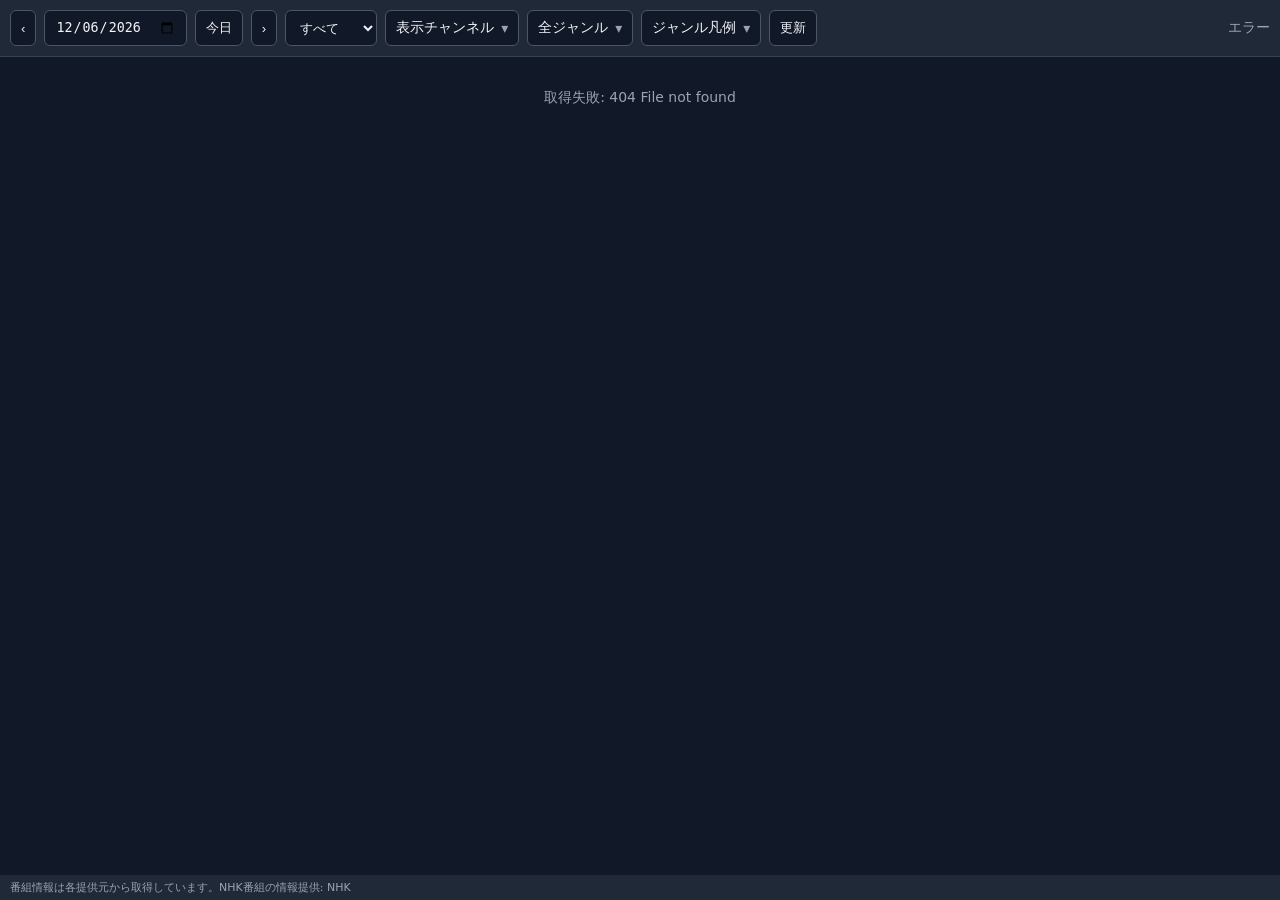
==== jk_epg/app/wwwroot/index.html @ f50b56eb "Persist selectable EPG channels" ====
<!doctype html>
<html lang="ja">
<head>
  <meta charset="utf-8">
  <meta name="viewport" content="width=device-width,initial-scale=1">
  <title>JK EPG</title>
  <link rel="stylesheet" href="./style.css">
</head>
<body>
  <header>
    <button id="prev" aria-label="前日">‹</button>
    <input id="date" type="date">
    <button id="today">今日</button>
    <button id="next" aria-label="翌日">›</button>
    <select id="band" aria-label="放送波">
      <option value="all">すべて</option>
      <option value="terrestrial">地上波</option>
      <option value="bs">BS・CS</option>
    </select>
    <details id="channel-filter">
      <summary id="channel-filter-summary">表示チャンネル</summary>
      <div id="channel-filter-panel">
        <div class="channel-filter-actions">
          <button type="button" data-channel-selection="all">全選択</button>
          <button type="button" data-channel-selection="terrestrial">地上波</button>
          <button type="button" data-channel-selection="bs">BS・CS</button>
          <button type="button" data-channel-selection="none">全解除</button>
        </div>
        <div id="channel-filter-options"></div>
      </div>
    </details>
    <details id="genre-filter">
      <summary id="genre-filter-summary">全ジャンル</summary>
      <div id="genre-filter-panel">
        <button id="genre-filter-clear" type="button">全ジャンルに戻す</button>
        <div id="genre-filter-options"></div>
      </div>
    </details>
    <details id="legend">
      <summary>ジャンル凡例</summary>
      <div id="legend-items"></div>
    </details>
    <button id="reload">更新</button>
    <span id="status" role="status"></span>
  </header>
  <main id="viewport">
    <div id="loading">番組表を読み込んでいます…</div>
    <div id="guide" hidden></div>
  </main>
  <footer>番組情報は各提供元から取得しています。NHK番組の情報提供: NHK</footer>
  <script type="module" src="./app.js"></script>
</body>
</html>
---- jk_epg/app/wwwroot/style.css ----
:root { color-scheme: light dark; --bg:#111827; --panel:#1f2937; --line:#374151; --text:#f3f4f6; --muted:#9ca3af; --hour:72px; --channel:220px; }
* { box-sizing:border-box }
html, body { margin:0; height:100%; background:var(--bg); color:var(--text); font:14px system-ui,sans-serif; overflow:hidden }
body { display:grid; grid-template-rows:auto 1fr auto }
header { display:flex; gap:8px; align-items:center; padding:10px; background:var(--panel); border-bottom:1px solid var(--line); flex-wrap:wrap }
button, input, select { min-height:36px; border:1px solid #4b5563; border-radius:6px; background:#111827; color:inherit; padding:6px 10px }
button { cursor:pointer } #status { color:var(--muted); margin-left:auto }
#legend,#genre-filter,#channel-filter { position:relative }
#legend summary,#genre-filter summary,#channel-filter summary { min-height:36px; display:flex; align-items:center; border:1px solid #4b5563; border-radius:6px; background:#111827; padding:6px 10px; cursor:pointer; list-style:none }
#legend summary::-webkit-details-marker,#genre-filter summary::-webkit-details-marker,#channel-filter summary::-webkit-details-marker { display:none }
#legend summary::after,#genre-filter summary::after,#channel-filter summary::after { content:'▾'; margin-left:7px; color:var(--muted) }
#legend[open] summary::after,#genre-filter[open] summary::after,#channel-filter[open] summary::after { content:'▴' }
#channel-filter-panel { position:absolute; top:42px; left:0; z-index:22; width:420px; padding:10px; border:1px solid #4b5563; border-radius:8px; background:#111827; box-shadow:0 10px 30px #0009 }
.channel-filter-actions { display:grid; grid-template-columns:repeat(4,1fr); gap:5px; margin-bottom:8px }
.channel-filter-actions button { min-height:30px; padding:4px; font-size:11px }
#channel-filter-options { max-height:min(60vh,520px); overflow:auto; display:grid; grid-template-columns:repeat(2,minmax(0,1fr)); gap:3px 10px; padding-right:4px }
.channel-filter-option { display:flex; align-items:center; gap:6px; min-width:0; min-height:27px; font-size:11px; cursor:pointer }
.channel-filter-option input { margin:0; accent-color:#22d3ee }
.channel-filter-option span { overflow:hidden; text-overflow:ellipsis; white-space:nowrap }
.channel-filter-option small { margin-left:auto; color:var(--muted); font-size:9px }
#genre-filter-panel { position:absolute; top:42px; left:0; z-index:21; width:360px; padding:10px; border:1px solid #4b5563; border-radius:8px; background:#111827; box-shadow:0 10px 30px #0009 }
#genre-filter-clear { width:100%; min-height:30px; margin-bottom:8px; font-size:11px }
#genre-filter-clear:disabled { opacity:.45; cursor:default }
#genre-filter-options { display:grid; grid-template-columns:repeat(2,minmax(0,1fr)); gap:7px }
.genre-filter-option { display:flex; align-items:center; gap:6px; min-width:0; font-size:11px; cursor:pointer }
.genre-filter-option input { order:-1; margin:0; accent-color:var(--genre-color) }
.genre-filter-option i { width:11px; height:11px; flex:none; border-radius:3px; background:var(--genre-color) }
#legend-items { position:absolute; top:42px; right:0; z-index:20; width:340px; display:grid; grid-template-columns:repeat(2,minmax(0,1fr)); gap:7px; padding:10px; border:1px solid #4b5563; border-radius:8px; background:#111827; box-shadow:0 10px 30px #0009 }
.legend-item { display:flex; align-items:center; gap:7px; min-width:0; font-size:11px; white-space:nowrap }
.legend-item i { width:13px; height:13px; flex:none; border-radius:3px; border-left:4px solid var(--genre-color); background:var(--genre-bg) }
#viewport { overflow:auto; position:relative }
#loading { padding:32px; text-align:center; color:var(--muted) }
#guide { display:grid; grid-template-columns:var(--hour) repeat(var(--count),var(--channel)); position:relative; min-width:max-content }
.corner,.channel { position:sticky; top:0; z-index:5; height:48px; background:#182131; border-right:1px solid var(--line); border-bottom:1px solid var(--line); display:flex; align-items:center; justify-content:center; font-weight:600 }
.corner { left:0; z-index:7 }
.times { position:sticky; left:0; z-index:4; height:var(--body-height); background:#151d2a; border-right:1px solid var(--line) }
.time { position:absolute; left:0; right:0; height:1px; padding:4px 8px; color:var(--muted); font-size:11px; font-variant-numeric:tabular-nums }
.grid-line { position:absolute; left:var(--hour); right:0; z-index:1; height:1px; background:var(--line); pointer-events:none }
.column { position:relative; z-index:2; height:var(--body-height); border-right:1px solid var(--line) }
.program { --genre-color:#94a3b8; --genre-bg:#273244; position:absolute; left:3px; right:3px; z-index:2; overflow:hidden; padding:5px 7px; border-radius:5px; border-left:4px solid var(--genre-color); background:var(--genre-bg); font-size:12px }
.program-meta { display:flex; align-items:center; gap:5px; min-width:0 }
.program time { color:#dbeafe; font-size:11px; white-space:nowrap }
.program strong { display:block; margin-top:2px; line-height:1.3 }
.genre-badge { min-width:0; overflow:hidden; text-overflow:ellipsis; white-space:nowrap; padding:1px 5px; border:1px solid var(--genre-color); border-radius:999px; color:var(--genre-color); background:#0b1220aa; font-size:9px; line-height:15px }
.program.tiny { padding-top:2px; padding-bottom:2px }.program.tiny time { display:none }.program.tiny strong { margin-top:0; white-space:nowrap; text-overflow:ellipsis; overflow:hidden }
.genre-0{--genre-color:#60a5fa;--genre-bg:#172c49}.genre-1{--genre-color:#4ade80;--genre-bg:#173b2b}.genre-2{--genre-color:#fb923c;--genre-bg:#472819}.genre-3{--genre-color:#c084fc;--genre-bg:#352049}.genre-4{--genre-color:#f472b6;--genre-bg:#462039}.genre-5{--genre-color:#facc15;--genre-bg:#403719}.genre-6{--genre-color:#f87171;--genre-bg:#472323}.genre-7{--genre-color:#22d3ee;--genre-bg:#153b44}.genre-8{--genre-color:#a3e635;--genre-bg:#30401a}.genre-9{--genre-color:#e879f9;--genre-bg:#402044}.genre-a{--genre-color:#2dd4bf;--genre-bg:#16413c}.genre-b{--genre-color:#fbbf24;--genre-bg:#463719}.genre-f,.genre-unknown{--genre-color:#94a3b8;--genre-bg:#273244}
.now { position:absolute; left:0; right:0; height:2px; background:#ef4444; z-index:3; pointer-events:none }.now::before{content:"";width:8px;height:8px;border-radius:50%;background:#ef4444;position:absolute;left:var(--hour);top:-3px}
.message { grid-column:1/-1; padding:40px; text-align:center; color:var(--muted) }
footer { padding:5px 10px; background:var(--panel); color:var(--muted); font-size:11px }
@media(max-width:600px){:root{--channel:180px}#status{width:100%;margin-left:0}#legend-items,#genre-filter-panel,#channel-filter-panel{position:fixed;top:100px;left:8px;right:8px;width:auto}}
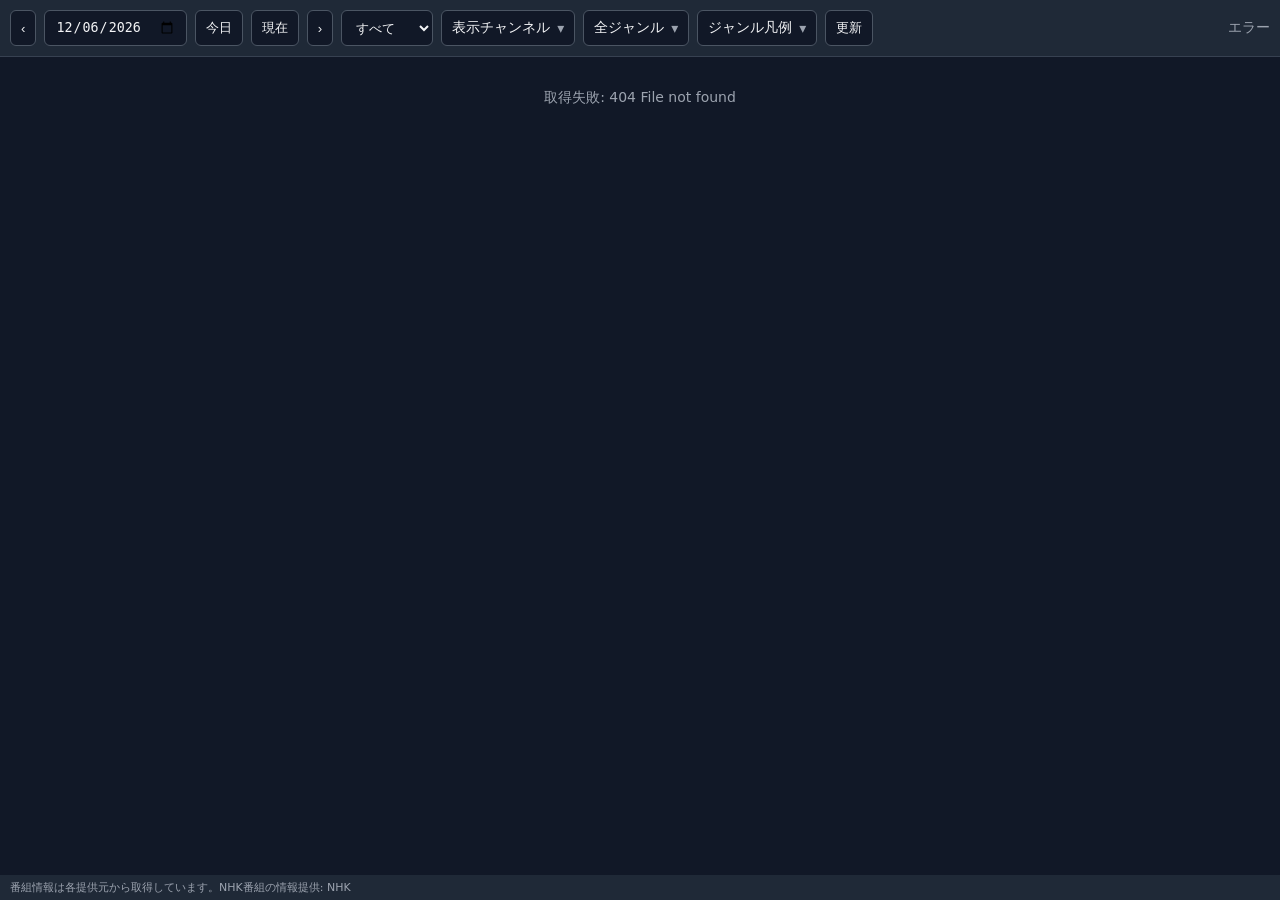
==== commit 8d44d409: "Add current-time schedule navigation" ====
--- a/jk_epg/app/wwwroot/index.html
+++ b/jk_epg/app/wwwroot/index.html
@@ -11,6 +11,7 @@
     <button id="prev" aria-label="前日">‹</button>
     <input id="date" type="date">
     <button id="today">今日</button>
+    <button id="now">現在</button>
     <button id="next" aria-label="翌日">›</button>
     <select id="band" aria-label="放送波">
       <option value="all">すべて</option>
--- a/jk_epg/app/wwwroot/style.css
+++ b/jk_epg/app/wwwroot/style.css
@@ -42,6 +42,8 @@
 .program time { color:#dbeafe; font-size:11px; white-space:nowrap }
 .program strong { display:block; margin-top:2px; line-height:1.3 }
 .genre-badge { min-width:0; overflow:hidden; text-overflow:ellipsis; white-space:nowrap; padding:1px 5px; border:1px solid var(--genre-color); border-radius:999px; color:var(--genre-color); background:#0b1220aa; font-size:9px; line-height:15px }
+.program.dimmed { opacity:.32; filter:saturate(.2) brightness(.72); transition:opacity .12s ease,filter .12s ease }
+.program.dimmed:hover { opacity:.68; filter:saturate(.5) brightness(.85) }
 .program.tiny { padding-top:2px; padding-bottom:2px }.program.tiny time { display:none }.program.tiny strong { margin-top:0; white-space:nowrap; text-overflow:ellipsis; overflow:hidden }
 .genre-0{--genre-color:#60a5fa;--genre-bg:#172c49}.genre-1{--genre-color:#4ade80;--genre-bg:#173b2b}.genre-2{--genre-color:#fb923c;--genre-bg:#472819}.genre-3{--genre-color:#c084fc;--genre-bg:#352049}.genre-4{--genre-color:#f472b6;--genre-bg:#462039}.genre-5{--genre-color:#facc15;--genre-bg:#403719}.genre-6{--genre-color:#f87171;--genre-bg:#472323}.genre-7{--genre-color:#22d3ee;--genre-bg:#153b44}.genre-8{--genre-color:#a3e635;--genre-bg:#30401a}.genre-9{--genre-color:#e879f9;--genre-bg:#402044}.genre-a{--genre-color:#2dd4bf;--genre-bg:#16413c}.genre-b{--genre-color:#fbbf24;--genre-bg:#463719}.genre-f,.genre-unknown{--genre-color:#94a3b8;--genre-bg:#273244}
 .now { position:absolute; left:0; right:0; height:2px; background:#ef4444; z-index:3; pointer-events:none }.now::before{content:"";width:8px;height:8px;border-radius:50%;background:#ef4444;position:absolute;left:var(--hour);top:-3px}
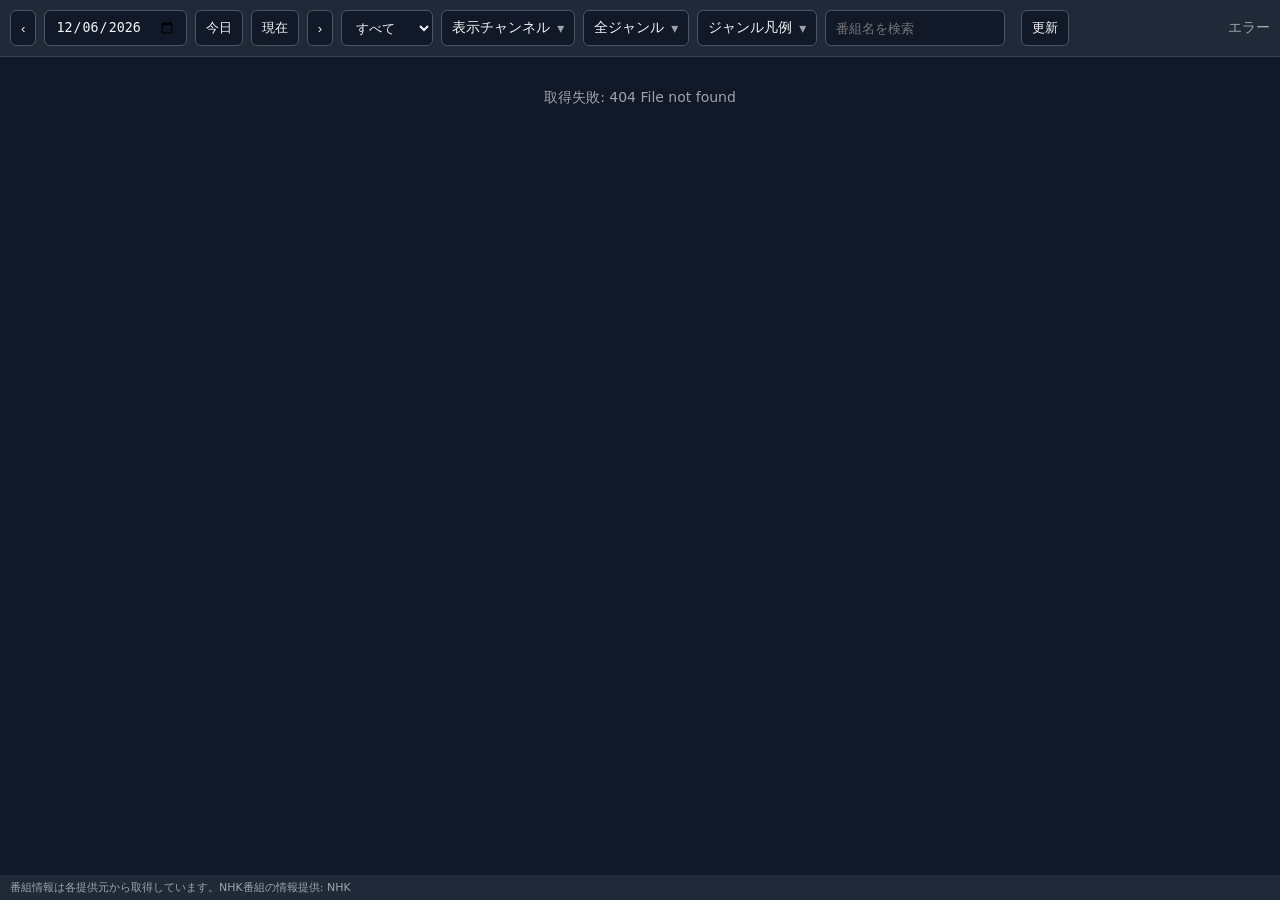
==== commit 59b9471e: "Add EPG program title search" ====
--- a/jk_epg/app/wwwroot/index.html
+++ b/jk_epg/app/wwwroot/index.html
@@ -41,6 +41,8 @@
       <summary>ジャンル凡例</summary>
       <div id="legend-items"></div>
     </details>
+    <input id="program-search" type="search" placeholder="番組名を検索" aria-label="番組名を検索">
+    <span id="search-count"></span>
     <button id="reload">更新</button>
     <span id="status" role="status"></span>
   </header>
--- a/jk_epg/app/wwwroot/style.css
+++ b/jk_epg/app/wwwroot/style.css
@@ -5,6 +5,8 @@
 header { display:flex; gap:8px; align-items:center; padding:10px; background:var(--panel); border-bottom:1px solid var(--line); flex-wrap:wrap }
 button, input, select { min-height:36px; border:1px solid #4b5563; border-radius:6px; background:#111827; color:inherit; padding:6px 10px }
 button { cursor:pointer } #status { color:var(--muted); margin-left:auto }
+#program-search { width:180px }
+#search-count { color:var(--muted); font-size:11px; white-space:nowrap }
 #legend,#genre-filter,#channel-filter { position:relative }
 #legend summary,#genre-filter summary,#channel-filter summary { min-height:36px; display:flex; align-items:center; border:1px solid #4b5563; border-radius:6px; background:#111827; padding:6px 10px; cursor:pointer; list-style:none }
 #legend summary::-webkit-details-marker,#genre-filter summary::-webkit-details-marker,#channel-filter summary::-webkit-details-marker { display:none }
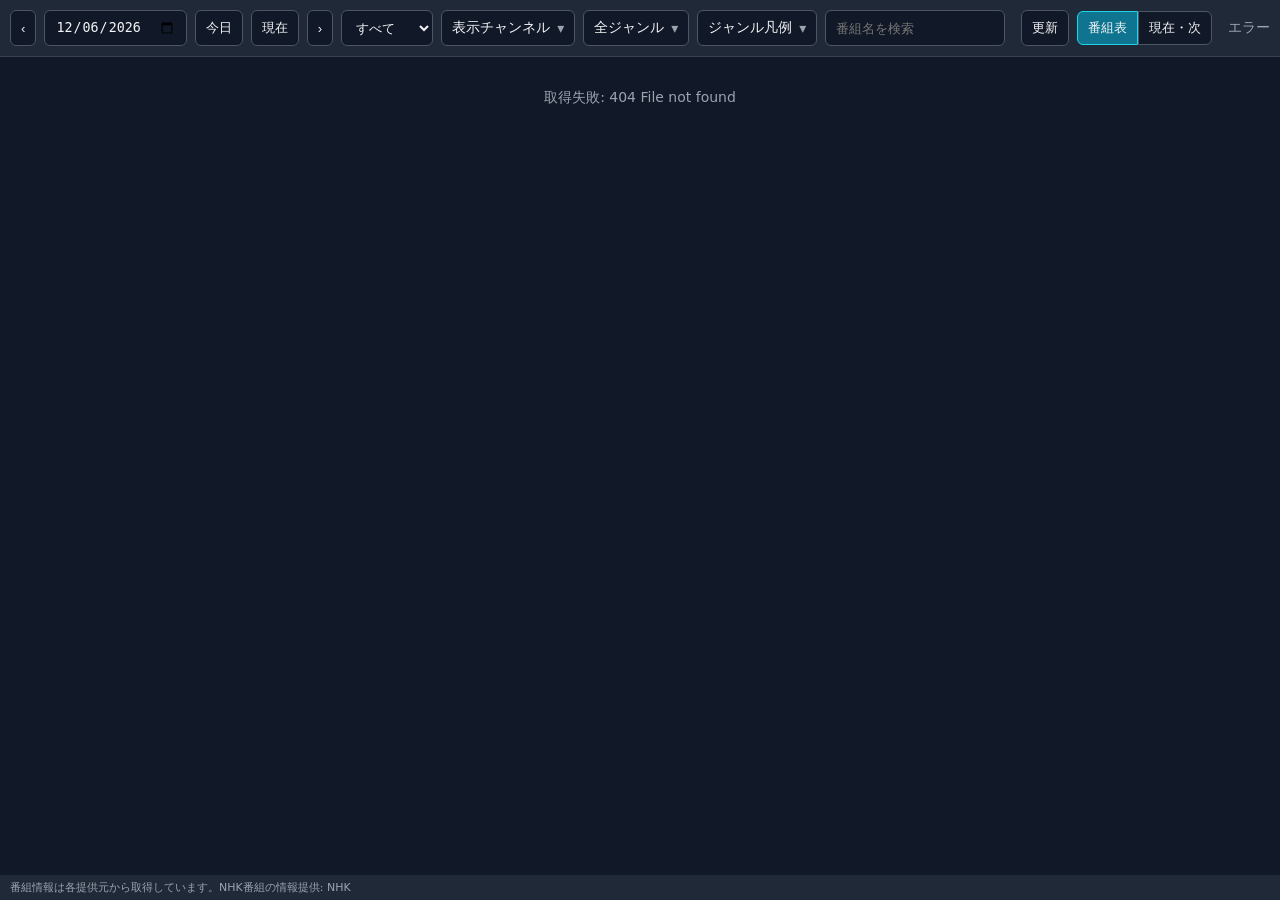
==== commit e91dbede: "Add current and next program view" ====
--- a/jk_epg/app/wwwroot/index.html
+++ b/jk_epg/app/wwwroot/index.html
@@ -27,6 +27,7 @@
           <button type="button" data-channel-selection="bs">BS・CS</button>
           <button type="button" data-channel-selection="none">全解除</button>
         </div>
+        <label class="favorite-only"><input id="favorite-only" type="checkbox"> お気に入りのみ表示</label>
         <div id="channel-filter-options"></div>
       </div>
     </details>
@@ -44,12 +45,30 @@
     <input id="program-search" type="search" placeholder="番組名を検索" aria-label="番組名を検索">
     <span id="search-count"></span>
     <button id="reload">更新</button>
+    <div class="view-switch" role="group" aria-label="表示形式">
+      <button id="view-guide" type="button" class="active">番組表</button>
+      <button id="view-now-next" type="button">現在・次</button>
+    </div>
     <span id="status" role="status"></span>
   </header>
   <main id="viewport">
     <div id="loading">番組表を読み込んでいます…</div>
     <div id="guide" hidden></div>
+    <div id="now-next" hidden></div>
   </main>
+  <dialog id="program-dialog">
+    <div class="dialog-head">
+      <span id="dialog-channel"></span>
+      <button id="dialog-close" type="button" aria-label="閉じる">×</button>
+    </div>
+    <h2 id="dialog-title"></h2>
+    <dl>
+      <div><dt>放送日時</dt><dd id="dialog-time"></dd></div>
+      <div><dt>放送時間</dt><dd id="dialog-duration"></dd></div>
+      <div><dt>ジャンル</dt><dd id="dialog-genre"></dd></div>
+      <div><dt>取得元</dt><dd id="dialog-source"></dd></div>
+    </dl>
+  </dialog>
   <footer>番組情報は各提供元から取得しています。NHK番組の情報提供: NHK</footer>
   <script type="module" src="./app.js"></script>
 </body>
--- a/jk_epg/app/wwwroot/style.css
+++ b/jk_epg/app/wwwroot/style.css
@@ -7,6 +7,7 @@
 button { cursor:pointer } #status { color:var(--muted); margin-left:auto }
 #program-search { width:180px }
 #search-count { color:var(--muted); font-size:11px; white-space:nowrap }
+.view-switch { display:flex }.view-switch button { border-radius:0; min-height:34px }.view-switch button:first-child { border-radius:6px 0 0 6px }.view-switch button:last-child { border-radius:0 6px 6px 0 }.view-switch button.active { background:#0e7490; border-color:#22d3ee }
 #legend,#genre-filter,#channel-filter { position:relative }
 #legend summary,#genre-filter summary,#channel-filter summary { min-height:36px; display:flex; align-items:center; border:1px solid #4b5563; border-radius:6px; background:#111827; padding:6px 10px; cursor:pointer; list-style:none }
 #legend summary::-webkit-details-marker,#genre-filter summary::-webkit-details-marker,#channel-filter summary::-webkit-details-marker { display:none }
@@ -15,11 +16,15 @@
 #channel-filter-panel { position:absolute; top:42px; left:0; z-index:22; width:420px; padding:10px; border:1px solid #4b5563; border-radius:8px; background:#111827; box-shadow:0 10px 30px #0009 }
 .channel-filter-actions { display:grid; grid-template-columns:repeat(4,1fr); gap:5px; margin-bottom:8px }
 .channel-filter-actions button { min-height:30px; padding:4px; font-size:11px }
-#channel-filter-options { max-height:min(60vh,520px); overflow:auto; display:grid; grid-template-columns:repeat(2,minmax(0,1fr)); gap:3px 10px; padding-right:4px }
+.favorite-only { display:flex; align-items:center; gap:6px; margin:0 0 8px; color:var(--muted); font-size:11px }
+.favorite-only input { margin:0; accent-color:#facc15 }
+#channel-filter-options { max-height:min(60vh,520px); overflow:auto; display:grid; grid-template-columns:1fr; gap:3px; padding-right:4px }
 .channel-filter-option { display:flex; align-items:center; gap:6px; min-width:0; min-height:27px; font-size:11px; cursor:pointer }
 .channel-filter-option input { margin:0; accent-color:#22d3ee }
-.channel-filter-option span { overflow:hidden; text-overflow:ellipsis; white-space:nowrap }
+.channel-filter-option > label { flex:1; overflow:hidden; text-overflow:ellipsis; white-space:nowrap; cursor:pointer }
 .channel-filter-option small { margin-left:auto; color:var(--muted); font-size:9px }
+.channel-favorite,.channel-order { min-width:22px; min-height:22px; padding:0; border:0; background:transparent }
+.channel-favorite { color:#facc15; font-size:17px }.channel-order { color:var(--muted); font-size:13px }
 #genre-filter-panel { position:absolute; top:42px; left:0; z-index:21; width:360px; padding:10px; border:1px solid #4b5563; border-radius:8px; background:#111827; box-shadow:0 10px 30px #0009 }
 #genre-filter-clear { width:100%; min-height:30px; margin-bottom:8px; font-size:11px }
 #genre-filter-clear:disabled { opacity:.45; cursor:default }
@@ -40,6 +45,7 @@
 .grid-line { position:absolute; left:var(--hour); right:0; z-index:1; height:1px; background:var(--line); pointer-events:none }
 .column { position:relative; z-index:2; height:var(--body-height); border-right:1px solid var(--line) }
 .program { --genre-color:#94a3b8; --genre-bg:#273244; position:absolute; left:3px; right:3px; z-index:2; overflow:hidden; padding:5px 7px; border-radius:5px; border-left:4px solid var(--genre-color); background:var(--genre-bg); font-size:12px }
+.program:focus-visible { outline:2px solid #fff; outline-offset:-3px }
 .program-meta { display:flex; align-items:center; gap:5px; min-width:0 }
 .program time { color:#dbeafe; font-size:11px; white-space:nowrap }
 .program strong { display:block; margin-top:2px; line-height:1.3 }
@@ -50,5 +56,20 @@
 .genre-0{--genre-color:#60a5fa;--genre-bg:#172c49}.genre-1{--genre-color:#4ade80;--genre-bg:#173b2b}.genre-2{--genre-color:#fb923c;--genre-bg:#472819}.genre-3{--genre-color:#c084fc;--genre-bg:#352049}.genre-4{--genre-color:#f472b6;--genre-bg:#462039}.genre-5{--genre-color:#facc15;--genre-bg:#403719}.genre-6{--genre-color:#f87171;--genre-bg:#472323}.genre-7{--genre-color:#22d3ee;--genre-bg:#153b44}.genre-8{--genre-color:#a3e635;--genre-bg:#30401a}.genre-9{--genre-color:#e879f9;--genre-bg:#402044}.genre-a{--genre-color:#2dd4bf;--genre-bg:#16413c}.genre-b{--genre-color:#fbbf24;--genre-bg:#463719}.genre-f,.genre-unknown{--genre-color:#94a3b8;--genre-bg:#273244}
 .now { position:absolute; left:0; right:0; height:2px; background:#ef4444; z-index:3; pointer-events:none }.now::before{content:"";width:8px;height:8px;border-radius:50%;background:#ef4444;position:absolute;left:var(--hour);top:-3px}
 .message { grid-column:1/-1; padding:40px; text-align:center; color:var(--muted) }
+#now-next { padding:12px; display:grid; gap:7px }
+#now-next[hidden] { display:none }
+.now-next-row { display:grid; grid-template-columns:minmax(100px,160px) minmax(220px,1fr) minmax(220px,1fr); gap:7px; align-items:stretch }
+.now-next-row h3 { margin:0; padding:10px; display:flex; align-items:center; background:#182131; border-radius:7px; font-size:13px }
+.now-next-program { min-height:58px; display:grid; grid-template-columns:75px 1fr; align-items:center; text-align:left; gap:8px; background:#27364d }
+.now-next-program span { color:var(--muted); font-size:11px }.now-next-program strong { line-height:1.35 }
+.now-next-program.dimmed { opacity:.32; filter:saturate(.2) brightness(.72) }
+#program-dialog { width:min(520px,calc(100vw - 24px)); border:1px solid #4b5563; border-radius:12px; background:#111827; color:var(--text); box-shadow:0 20px 60px #000b; padding:18px }
+#program-dialog::backdrop { background:#000a; backdrop-filter:blur(2px) }
+.dialog-head { display:flex; align-items:center; justify-content:space-between; color:var(--muted); font-size:12px }
+#dialog-close { min-width:34px; min-height:34px; padding:0; font-size:20px }
+#program-dialog h2 { margin:14px 0 18px; font-size:19px; line-height:1.45 }
+#program-dialog dl { margin:0; display:grid; gap:9px }
+#program-dialog dl div { display:grid; grid-template-columns:80px 1fr; gap:10px }
+#program-dialog dt { color:var(--muted) } #program-dialog dd { margin:0 }
 footer { padding:5px 10px; background:var(--panel); color:var(--muted); font-size:11px }
-@media(max-width:600px){:root{--channel:180px}#status{width:100%;margin-left:0}#legend-items,#genre-filter-panel,#channel-filter-panel{position:fixed;top:100px;left:8px;right:8px;width:auto}}
+@media(max-width:600px){:root{--channel:180px}#status{width:100%;margin-left:0}#legend-items,#genre-filter-panel,#channel-filter-panel{position:fixed;top:100px;left:8px;right:8px;width:auto}.now-next-row{grid-template-columns:1fr}.now-next-row h3{position:sticky;top:0;z-index:2}.now-next-program{grid-template-columns:65px 1fr}}
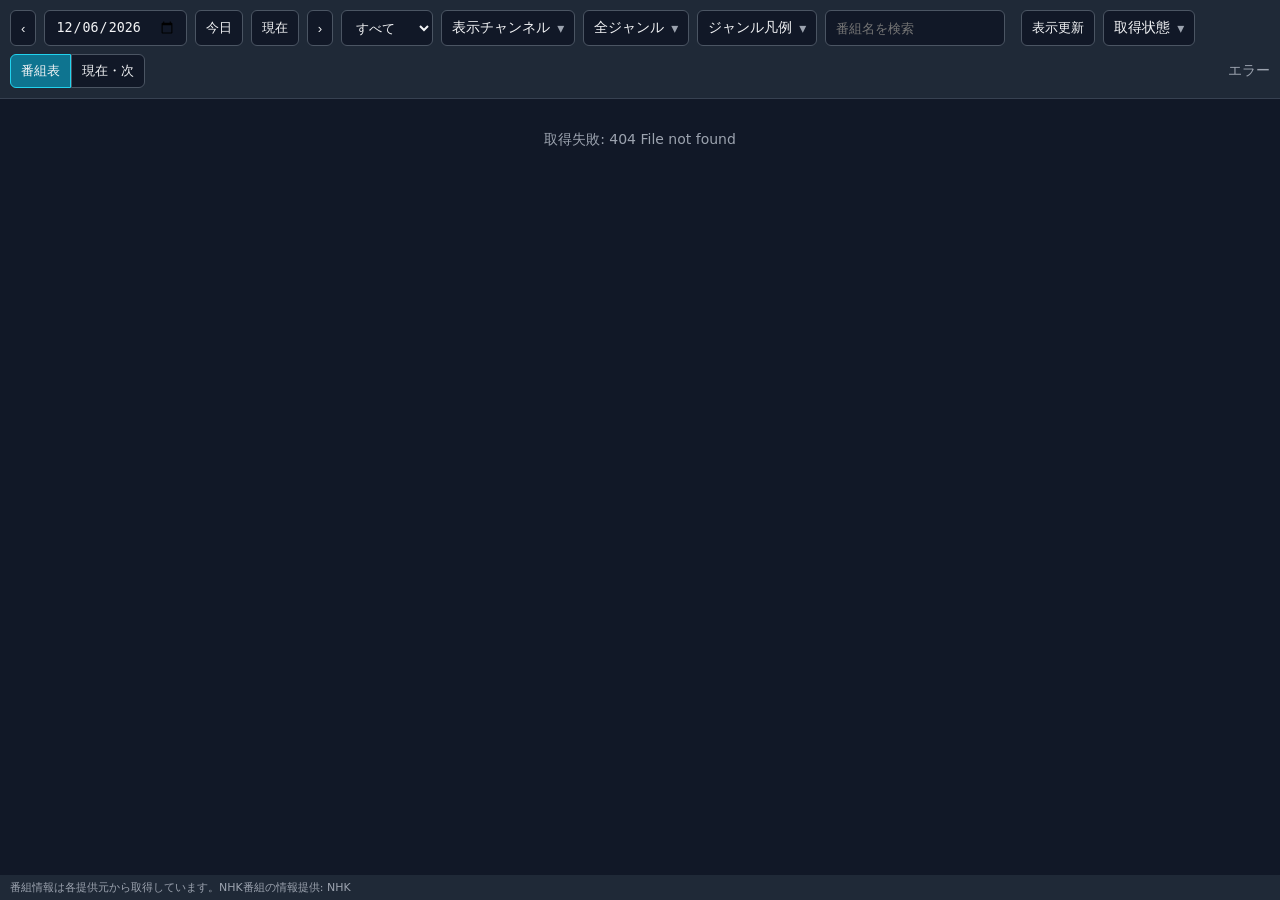
==== commit 7636e400: "Add EPG source status and manual refresh" ====
--- a/jk_epg/app/wwwroot/index.html
+++ b/jk_epg/app/wwwroot/index.html
@@ -44,7 +44,16 @@
     </details>
     <input id="program-search" type="search" placeholder="番組名を検索" aria-label="番組名を検索">
     <span id="search-count"></span>
-    <button id="reload">更新</button>
+    <button id="reload">表示更新</button>
+    <details id="epg-status">
+      <summary>取得状態</summary>
+      <div id="epg-status-panel">
+        <div id="epg-status-summary">確認中…</div>
+        <div id="epg-source-status"></div>
+        <button id="epg-refresh" type="button">外部EPGを今すぐ取得</button>
+        <div id="epg-refresh-result" role="status"></div>
+      </div>
+    </details>
     <div class="view-switch" role="group" aria-label="表示形式">
       <button id="view-guide" type="button" class="active">番組表</button>
       <button id="view-now-next" type="button">現在・次</button>
--- a/jk_epg/app/wwwroot/style.css
+++ b/jk_epg/app/wwwroot/style.css
@@ -8,11 +8,16 @@
 #program-search { width:180px }
 #search-count { color:var(--muted); font-size:11px; white-space:nowrap }
 .view-switch { display:flex }.view-switch button { border-radius:0; min-height:34px }.view-switch button:first-child { border-radius:6px 0 0 6px }.view-switch button:last-child { border-radius:0 6px 6px 0 }.view-switch button.active { background:#0e7490; border-color:#22d3ee }
-#legend,#genre-filter,#channel-filter { position:relative }
-#legend summary,#genre-filter summary,#channel-filter summary { min-height:36px; display:flex; align-items:center; border:1px solid #4b5563; border-radius:6px; background:#111827; padding:6px 10px; cursor:pointer; list-style:none }
-#legend summary::-webkit-details-marker,#genre-filter summary::-webkit-details-marker,#channel-filter summary::-webkit-details-marker { display:none }
-#legend summary::after,#genre-filter summary::after,#channel-filter summary::after { content:'▾'; margin-left:7px; color:var(--muted) }
-#legend[open] summary::after,#genre-filter[open] summary::after,#channel-filter[open] summary::after { content:'▴' }
+#legend,#genre-filter,#channel-filter,#epg-status { position:relative }
+#legend summary,#genre-filter summary,#channel-filter summary,#epg-status summary { min-height:36px; display:flex; align-items:center; border:1px solid #4b5563; border-radius:6px; background:#111827; padding:6px 10px; cursor:pointer; list-style:none }
+#legend summary::-webkit-details-marker,#genre-filter summary::-webkit-details-marker,#channel-filter summary::-webkit-details-marker,#epg-status summary::-webkit-details-marker { display:none }
+#legend summary::after,#genre-filter summary::after,#channel-filter summary::after,#epg-status summary::after { content:'▾'; margin-left:7px; color:var(--muted) }
+#legend[open] summary::after,#genre-filter[open] summary::after,#channel-filter[open] summary::after,#epg-status[open] summary::after { content:'▴' }
+#epg-status-panel { position:absolute; top:42px; right:0; z-index:23; width:430px; padding:11px; border:1px solid #4b5563; border-radius:8px; background:#111827; box-shadow:0 10px 30px #0009 }
+#epg-status-summary,#epg-refresh-result { color:var(--muted); font-size:11px; line-height:1.5 }
+#epg-source-status { display:grid; gap:4px; margin:9px 0 }
+.source-state { display:grid; grid-template-columns:1fr 45px 130px; gap:8px; align-items:center; font-size:11px }.source-state strong { color:#fbbf24 }.source-state.ok strong { color:#4ade80 }.source-state.disabled strong { color:var(--muted) }.source-state time { color:var(--muted); text-align:right }
+#epg-refresh { width:100%; margin:3px 0 7px }
 #channel-filter-panel { position:absolute; top:42px; left:0; z-index:22; width:420px; padding:10px; border:1px solid #4b5563; border-radius:8px; background:#111827; box-shadow:0 10px 30px #0009 }
 .channel-filter-actions { display:grid; grid-template-columns:repeat(4,1fr); gap:5px; margin-bottom:8px }
 .channel-filter-actions button { min-height:30px; padding:4px; font-size:11px }
@@ -72,4 +77,4 @@
 #program-dialog dl div { display:grid; grid-template-columns:80px 1fr; gap:10px }
 #program-dialog dt { color:var(--muted) } #program-dialog dd { margin:0 }
 footer { padding:5px 10px; background:var(--panel); color:var(--muted); font-size:11px }
-@media(max-width:600px){:root{--channel:180px}#status{width:100%;margin-left:0}#legend-items,#genre-filter-panel,#channel-filter-panel{position:fixed;top:100px;left:8px;right:8px;width:auto}.now-next-row{grid-template-columns:1fr}.now-next-row h3{position:sticky;top:0;z-index:2}.now-next-program{grid-template-columns:65px 1fr}}
+@media(max-width:600px){:root{--channel:180px}#status{width:100%;margin-left:0}#legend-items,#genre-filter-panel,#channel-filter-panel,#epg-status-panel{position:fixed;top:100px;left:8px;right:8px;width:auto}.now-next-row{grid-template-columns:1fr}.now-next-row h3{position:sticky;top:0;z-index:2}.now-next-program{grid-template-columns:65px 1fr}}
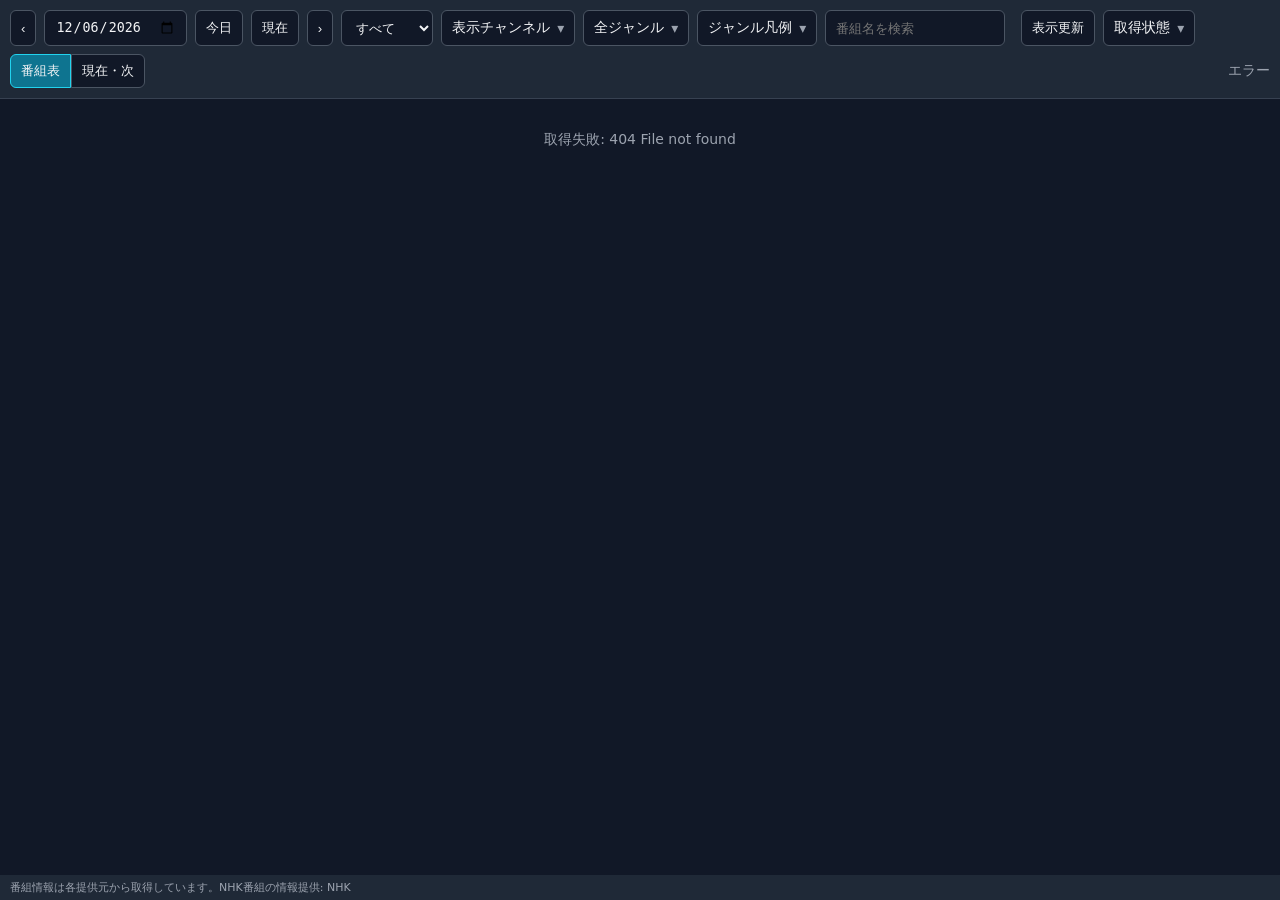
==== commit 61cb8424: "Add automated EPG and UI tests" ====
--- a/jk_epg/app/wwwroot/index.html
+++ b/jk_epg/app/wwwroot/index.html
@@ -79,6 +79,7 @@
     </dl>
   </dialog>
   <footer>番組情報は各提供元から取得しています。NHK番組の情報提供: NHK</footer>
+  <script src="./ui-core.js"></script>
   <script type="module" src="./app.js"></script>
 </body>
 </html>
